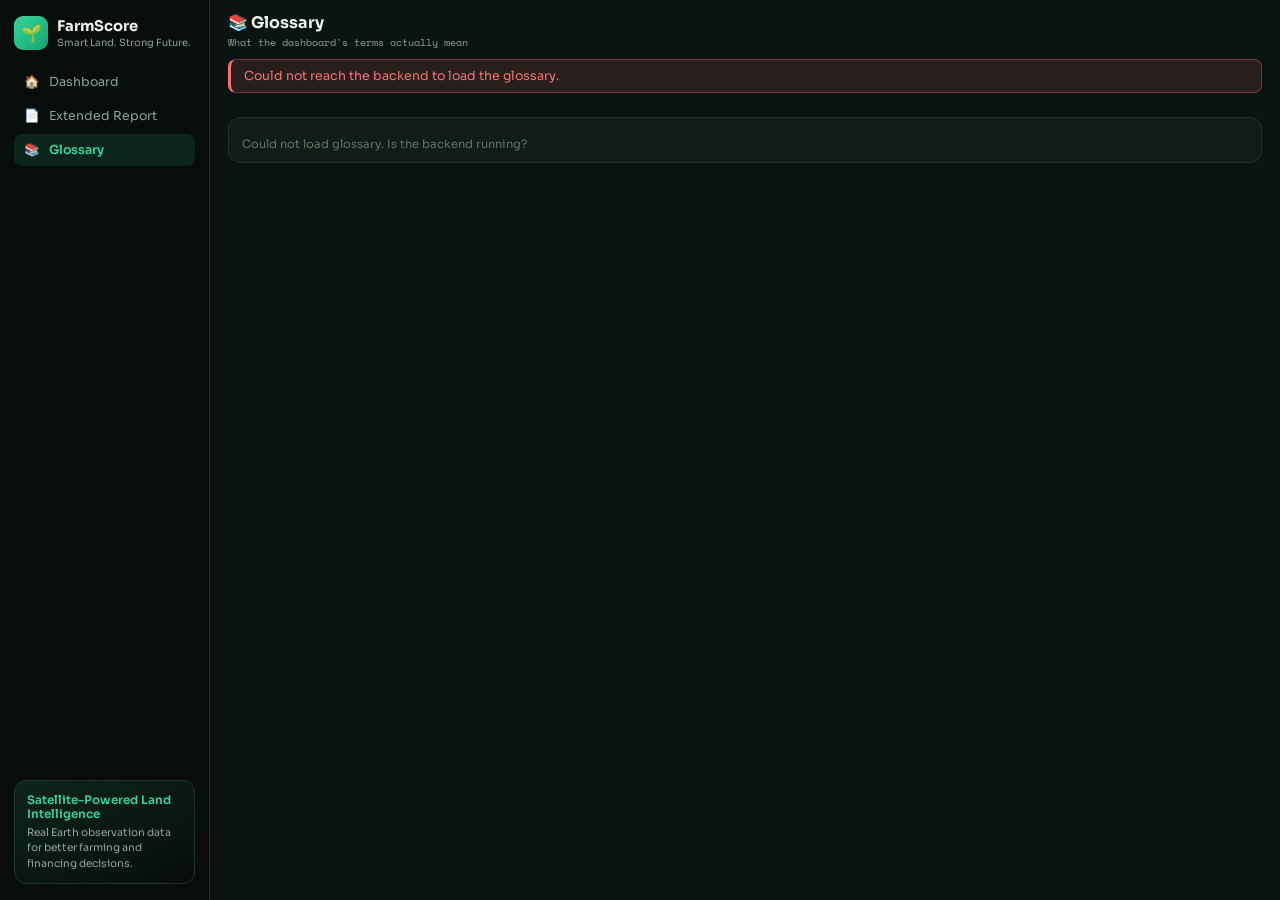
==== Frontend/glossary.html @ 47724d1e "Add files via upload" ====
<!DOCTYPE html>
<html lang="en">

<head>
    <meta charset="UTF-8">
    <meta name="viewport" content="width=device-width, initial-scale=1.0">
    <title>FarmScore — Glossary</title>

    <link rel="preconnect" href="https://fonts.googleapis.com">
    <link href="https://fonts.googleapis.com/css2?family=Space+Mono:wght@400;700&family=Sora:wght@300;400;500;600;700&display=swap" rel="stylesheet">
    <link rel="stylesheet" href="style.css" />
</head>

<body>

<div class="app-shell">

    <aside class="side-nav">
        <div class="nav-logo">
            <div class="logo-mark">🌱</div>
            <div>
                <h1>FarmScore</h1>
                <p>Smart Land. Strong Future.</p>
            </div>
        </div>

        <nav class="nav-links">
            <a class="nav-link" href="index.html"><span>🏠</span> Dashboard</a>
            <a class="nav-link" href="report.html"><span>📄</span> Extended Report</a>
            <a class="nav-link active" href="glossary.html"><span>📚</span> Glossary</a>
        </nav>

        <div class="nav-footer-card">
            <div class="nfc-title">Satellite-Powered Land Intelligence</div>
            <p>Real Earth observation data for better farming and financing decisions.</p>
        </div>
    </aside>

    <div class="main-col">

        <header class="top-bar">
            <div>
                <h2 style="margin:0;font-size:1rem;">📚 Glossary</h2>
                <p class="panel-subtitle" style="margin:2px 0 0;">What the dashboard's terms actually mean</p>
            </div>
        </header>

        <div class="error-box" id="error-box"></div>

        <div id="glossary-content" class="panel-card" style="margin:14px 0;">
            <p class="empty-hint">Loading…</p>
        </div>

    </div>
</div>

<script src="glossary.js"></script>
</body>
</html>
---- Frontend/style.css ----
/* ==========================================================================
   FarmScore — Dark satellite-intelligence dashboard (fixed, no page scroll)
   ========================================================================== */

:root {
    --bg: #0b1410;
    --bg-deep: #070d0a;
    --surface: #101d17;
    --surface-2: #16261e;
    --border: #22342a;
    --text: #eaf3ec;
    --text-muted: #8ba396;
    --text-dim: #5d7568;

    --primary: #34d399;
    --primary-dark: #16a570;
    --primary-tint: rgba(52, 211, 153, 0.12);

    --accent-blue: #38bdf8;
    --accent-amber: #f59e0b;
    --danger: #f87171;
    --danger-bg: rgba(248, 113, 113, 0.12);

    --radius: 12px;
    --radius-sm: 8px;
    --shadow: 0 16px 40px -18px rgba(0, 0, 0, 0.55);

    --font-display: "Space Mono", monospace;
    --font-body: "Sora", sans-serif;
}

* {
    box-sizing: border-box;
}

html, body {
    height: 100%;
    overflow: auto;
}

body {
    margin: 0;
    background: var(--bg);
    color: var(--text);
    font-family: var(--font-body);
    -webkit-font-smoothing: antialiased;
    font-size: 14px;
}

.visually-hidden {
    position: absolute;
    width: 0;
    height: 0;
    overflow: hidden;
    opacity: 0;
    pointer-events: none;
}

::selection {
    background: var(--primary-tint);
    color: var(--primary);
}

:focus-visible {
    outline: 2px solid var(--primary);
    outline-offset: 2px;
}

/* ---------------------------------------------------------------------- */
/* Shell layout — exactly 100vh, nothing scrolls at the page level        */
/* ---------------------------------------------------------------------- */

.app-shell {
    display: grid;
    grid-template-columns: 210px 1fr;
    min-height: 100vh;
}

/* ---------------------------------------------------------------------- */
/* Sidebar                                                                */
/* ---------------------------------------------------------------------- */

.side-nav {
    background: var(--bg-deep);
    border-right: 1px solid var(--border);
    padding: 16px 14px;
    display: flex;
    flex-direction: column;
    gap: 16px;
    min-height: 100vh;
    animation: fadeInLeft 0.4s ease both;
}

.nav-logo {
    display: flex;
    align-items: center;
    gap: 9px;
}

.logo-mark {
    width: 34px;
    height: 34px;
    display: flex;
    align-items: center;
    justify-content: center;
    font-size: 1.05rem;
    background: linear-gradient(135deg, var(--primary), var(--primary-dark));
    border-radius: 9px;
    box-shadow: var(--shadow);
    flex: 0 0 auto;
}

.nav-logo h1 {
    margin: 0;
    font-size: 0.92rem;
    font-weight: 700;
}

.nav-logo p {
    margin: 1px 0 0;
    font-size: 0.62rem;
    color: var(--text-muted);
}

.nav-links {
    display: flex;
    flex-direction: column;
    gap: 2px;
}

.nav-link {
    display: flex;
    align-items: center;
    gap: 9px;
    padding: 8px 10px;
    border-radius: var(--radius-sm);
    font-size: 0.78rem;
    color: var(--text-muted);
    text-decoration: none;
    cursor: default;
    transition: background 0.15s ease, color 0.15s ease;
}

.nav-link:hover {
    background: var(--surface);
    color: var(--text);
}

.nav-link.active {
    background: var(--primary-tint);
    color: var(--primary);
    font-weight: 600;
}

.nav-footer-card {
    margin-top: auto;
    padding: 12px;
    background: linear-gradient(155deg, var(--primary-tint), transparent);
    border: 1px solid var(--border);
    border-radius: var(--radius);
}

.nfc-title {
    font-size: 0.74rem;
    font-weight: 600;
    color: var(--primary);
    margin-bottom: 4px;
}

.nav-footer-card p {
    margin: 0;
    font-size: 0.66rem;
    color: var(--text-muted);
    line-height: 1.45;
}

/* ---------------------------------------------------------------------- */
/* Main column                                                            */
/* ---------------------------------------------------------------------- */

.main-col {
    min-width: 0;
    min-height: 100vh;
    display: flex;
    flex-direction: column;
    gap: 10px;
    padding: 12px 18px 90px;
}

.top-bar {
    display: flex;
    align-items: center;
    gap: 12px;
    flex: 0 0 auto;
    animation: fadeInDown 0.4s ease both;
}

.search-wrap {
    flex: 1;
    max-width: 440px;
    display: flex;
    align-items: center;
    gap: 8px;
    background: var(--surface);
    border: 1px solid var(--border);
    border-radius: 999px;
    padding: 7px 13px;
    transition: border-color 0.15s ease;
}

.search-wrap:focus-within {
    border-color: var(--primary);
}

.search-icon {
    font-size: 0.8rem;
    opacity: 0.7;
}

.search-wrap input {
    flex: 1;
    background: none;
    border: none;
    outline: none;
    color: var(--text);
    font-family: var(--font-body);
    font-size: 0.82rem;
}

.search-wrap input::placeholder {
    color: var(--text-dim);
}

.icon-btn {
    background: var(--primary);
    color: #04231a;
    border: none;
    border-radius: 999px;
    padding: 5px 11px;
    font-size: 0.72rem;
    font-weight: 700;
    cursor: pointer;
    transition: background 0.15s ease;
}

.icon-btn:hover {
    background: var(--primary-dark);
    color: #fff;
}

.btn-detect {
    display: flex;
    align-items: center;
    gap: 6px;
    padding: 8px 14px;
    background: var(--primary-tint);
    color: var(--primary);
    border: 1px solid var(--primary-dark);
    border-radius: 999px;
    font-family: var(--font-body);
    font-weight: 600;
    font-size: 0.78rem;
    cursor: pointer;
    white-space: nowrap;
    transition: background 0.15s ease, transform 0.12s ease;
}

.btn-detect:hover {
    background: var(--primary);
    color: #04231a;
}

.btn-detect:active {
    transform: scale(0.97);
}

.topbar-spacer {
    flex: 1;
}

.bell-icon {
    font-size: 1.05rem;
    opacity: 0.85;
    cursor: default;
}

/* ---------------------------------------------------------------------- */
/* Error box                                                              */
/* ---------------------------------------------------------------------- */

.error-box {
    display: none;
    flex: 0 0 auto;
    padding: 8px 13px;
    font-size: 0.78rem;
    color: var(--danger);
    background: var(--danger-bg);
    border: 1px solid rgba(248, 113, 113, 0.35);
    border-left: 3px solid var(--danger);
    border-radius: var(--radius-sm);
}

.error-box:not(:empty) {
    display: block;
    animation: fadeInDown 0.25s ease both;
}

/* ---------------------------------------------------------------------- */
/* Info strip                                                             */
/* ---------------------------------------------------------------------- */

.info-strip {
    display: grid;
    grid-template-columns: 1fr 1fr 1fr 1fr;
    gap: 10px;
    flex: 0 0 auto;
}

.info-card {
    background: var(--surface);
    border: 1px solid var(--border);
    border-radius: var(--radius);
    padding: 10px 13px;
    animation: fadeInUp 0.4s ease both;
    transition: border-color 0.15s ease, transform 0.15s ease;
    min-width: 0;
}

.info-strip .info-card:nth-child(1) { animation-delay: 0.02s; }
.info-strip .info-card:nth-child(2) { animation-delay: 0.05s; }
.info-strip .info-card:nth-child(3) { animation-delay: 0.08s; }
.info-strip .info-card:nth-child(4) { animation-delay: 0.11s; }

.info-card:hover {
    border-color: var(--primary-dark);
}

.info-card-title {
    font-size: 0.62rem;
    text-transform: uppercase;
    letter-spacing: 0.05em;
    color: var(--text-muted);
    margin-bottom: 6px;
    font-family: var(--font-display);
    white-space: nowrap;
    overflow: hidden;
    text-overflow: ellipsis;
}

.info-card-main {
    font-family: var(--font-display);
    font-size: 0.86rem;
    font-weight: 700;
    color: var(--text);
    margin-bottom: 2px;
    white-space: nowrap;
    overflow: hidden;
    text-overflow: ellipsis;
}

.info-card-line {
    font-size: 0.68rem;
    color: var(--text-muted);
    margin-top: 1px;
    white-space: nowrap;
    overflow: hidden;
    text-overflow: ellipsis;
}

.info-card-line.muted {
    color: var(--text-dim);
    font-size: 0.62rem;
}

/* Farm Score compact card */

.mini-score-row {
    display: flex;
    align-items: center;
    gap: 10px;
}

.mini-score-ring {
    position: relative;
    width: 46px;
    height: 46px;
    flex: 0 0 auto;
}

.mini-score-ring svg {
    width: 100%;
    height: 100%;
}

#ring-arc {
    transition: stroke-dashoffset 1.1s cubic-bezier(0.22, 1, 0.36, 1), stroke 1.1s ease;
}

.mini-score-center {
    position: absolute;
    inset: 0;
    display: flex;
    align-items: center;
    justify-content: center;
    font-family: var(--font-display);
    font-size: 0.72rem;
    font-weight: 700;
}

.score-info-card .score-grade {
    font-family: var(--font-display);
    font-size: 0.76rem;
    font-weight: 700;
    color: var(--primary);
}

.score-info-card .coord-display {
    font-size: 0.62rem;
    color: var(--text-muted);
    font-family: var(--font-display);
    margin-top: 1px;
}

/* Weather card */

.weather-current {
    display: flex;
    align-items: center;
    gap: 9px;
}

.weather-icon {
    font-size: 1.4rem;
    animation: driftIcon 3.6s ease-in-out infinite;
}

.weather-current-temp {
    font-family: var(--font-display);
    font-size: 0.92rem;
    font-weight: 700;
    color: var(--accent-blue);
}

.weather-current-desc {
    font-size: 0.66rem;
    color: var(--text-muted);
}

.weather-wind {
    font-size: 0.62rem;
    color: var(--text-muted);
    font-family: var(--font-display);
    white-space: nowrap;
    margin-left: auto;
}

/* ---------------------------------------------------------------------- */
/* Dashboard grid — fills remaining height, no page scroll                */
/* ---------------------------------------------------------------------- */

.dashboard-grid {
    flex: 1 1 auto;
    height: calc(100vh - 300px);
    min-height: 480px;
    display: grid;
    grid-template-columns: 1fr 300px;
    gap: 12px;
}

.map-column {
    display: flex;
    flex-direction: column;
    gap: 10px;
    min-height: 0;
}

.right-column {
    display: flex;
    flex-direction: column;
    gap: 10px;
    min-height: 0;
    animation: fadeInUp 0.4s ease 0.1s both;
}

/* ---------------------------------------------------------------------- */
/* Map toolbar tabs                                                       */
/* ---------------------------------------------------------------------- */

.map-tabs {
    display: flex;
    gap: 6px;
    flex: 0 0 auto;
}

.map-tab {
    background: var(--surface);
    border: 1px solid var(--border);
    color: var(--text-muted);
    font-family: var(--font-body);
    font-size: 0.72rem;
    font-weight: 600;
    padding: 6px 12px;
    border-radius: var(--radius-sm);
    cursor: pointer;
    transition: background 0.15s ease, color 0.15s ease, border-color 0.15s ease;
}

.map-tab:hover {
    border-color: var(--primary-dark);
    color: var(--text);
}

.map-tab.active {
    background: var(--primary);
    border-color: var(--primary);
    color: #04231a;
}

/* ---------------------------------------------------------------------- */
/* Map panel                                                              */
/* ---------------------------------------------------------------------- */

.map-panel {
    position: relative;
    flex: 1 1 auto;
    min-height: 0;
    border-radius: var(--radius);
    overflow: hidden;
    border: 1px solid var(--border);
    animation: fadeInUp 0.4s ease both;
}

#map {
    width: 100%;
    height: 100%;
    background: #0d1712;
}

.farm-pin {
    width: 18px;
    height: 18px;
    background: var(--primary);
    border: 3px solid #fff;
    border-radius: 50%;
    box-shadow: 0 2px 8px rgba(0, 0, 0, 0.4);
}

.ndvi-legend {
    position: absolute;
    left: 12px;
    bottom: 12px;
    z-index: 500;
    background: rgba(16, 29, 23, 0.92);
    border: 1px solid var(--border);
    border-radius: var(--radius-sm);
    padding: 7px 11px;
    display: flex;
    align-items: center;
    gap: 7px;
    font-size: 0.64rem;
    color: var(--text-muted);
    animation: fadeInUp 0.3s ease both;
}

.legend-gradient {
    width: 60px;
    height: 6px;
    border-radius: 999px;
    background: linear-gradient(90deg, hsl(0,65%,45%), hsl(60,65%,45%), hsl(120,65%,45%));
}

.legend-labels {
    display: flex;
    justify-content: space-between;
    width: 60px;
    font-size: 0.58rem;
}

/* leaflet control theming */

.leaflet-bar,
.leaflet-control-layers,
.leaflet-control-geocoder {
    border: 1px solid var(--border) !important;
    box-shadow: var(--shadow) !important;
    background: var(--surface) !important;
}

.leaflet-bar a {
    background: var(--surface) !important;
    color: var(--text) !important;
    border-bottom: 1px solid var(--border) !important;
}

.leaflet-bar a:hover {
    background: var(--surface-2) !important;
}

/* ---------------------------------------------------------------------- */
/* Bottom row: Score Breakdown | NDVI Trend | Land Summary                */
/* ---------------------------------------------------------------------- */

.bottom-row {
    flex: 0 0 auto;
    display: grid;
    grid-template-columns: 1fr 1fr 1fr;
    gap: 10px;
    height: 235px;
}

.panel-card {
    background: var(--surface);
    border: 1px solid var(--border);
    border-radius: var(--radius);
    padding: 11px 13px;
    animation: fadeInUp 0.4s ease both;
    min-height: 0;
    overflow-y: auto;
    scrollbar-width: thin;
}

.panel-title {
    font-size: 0.76rem;
    font-weight: 700;
    display: flex;
    align-items: center;
    gap: 6px;
    margin-bottom: 8px;
}

.panel-subtitle {
    font-size: 0.6rem;
    font-weight: 400;
    color: var(--text-muted);
    font-family: var(--font-display);
}

.empty-hint {
    font-size: 0.72rem;
    color: var(--text-dim);
    margin: 8px 0 0;
}

/* ---------------------------------------------------------------------- */
/* Score Breakdown rows                                                   */
/* ---------------------------------------------------------------------- */

.params-grid {
    display: flex;
    flex-direction: column;
    gap: 7px;
}

.score-row {
    display: grid;
    grid-template-columns: 26px 1fr;
    gap: 8px;
    align-items: flex-start;
    animation: fadeInUp 0.35s ease both;
    border-radius: 6px;
    transition: background 0.3s ease;
}

.score-row.flash {
    background: var(--primary-tint);
}

.params-grid > *:nth-child(1) { animation-delay: 0.02s; }
.params-grid > *:nth-child(2) { animation-delay: 0.05s; }
.params-grid > *:nth-child(3) { animation-delay: 0.08s; }
.params-grid > *:nth-child(4) { animation-delay: 0.11s; }
.params-grid > *:nth-child(5) { animation-delay: 0.14s; }

.sr-icon {
    width: 26px;
    height: 26px;
    border-radius: 7px;
    display: flex;
    align-items: center;
    justify-content: center;
    font-size: 0.78rem;
    flex: 0 0 auto;
}

.sr-top {
    display: flex;
    justify-content: space-between;
    align-items: baseline;
    font-size: 0.72rem;
    gap: 6px;
}

.sr-label {
    font-weight: 600;
    white-space: nowrap;
    overflow: hidden;
    text-overflow: ellipsis;
}

.sr-info {
    color: var(--text-dim);
    font-size: 0.62rem;
    cursor: help;
    margin-left: 2px;
}

.sr-info:hover {
    color: var(--primary);
}

.sr-status {
    font-family: var(--font-display);
    font-size: 0.64rem;
    flex: 0 0 auto;
}

.mini-bar {
    margin-top: 4px;
    height: 4px;
    border-radius: 999px;
    background: var(--surface-2);
    overflow: hidden;
}

.mini-bar-fill {
    height: 100%;
    border-radius: 999px;
    transform-origin: left;
    animation: growBar 0.9s cubic-bezier(0.22, 1, 0.36, 1) both;
}

.sr-meta {
    font-size: 0.6rem;
    color: var(--text-muted);
    margin-top: 3px;
    font-family: var(--font-display);
    white-space: nowrap;
    overflow: hidden;
    text-overflow: ellipsis;
}

.p-nodata {
    color: var(--danger);
    margin-left: 4px;
}

/* ---------------------------------------------------------------------- */
/* NDVI trend chart                                                       */
/* ---------------------------------------------------------------------- */

.trend-chart-wrap {
    height: 100%;
    display: flex;
    flex-direction: column;
}

.trend-svg {
    width: 100%;
    flex: 1 1 auto;
    min-height: 0;
    display: block;
}

.trend-labels {
    display: flex;
    justify-content: space-between;
    font-size: 0.58rem;
    color: var(--text-muted);
    font-family: var(--font-display);
    margin-top: 4px;
}

.trend-empty {
    font-size: 0.72rem;
    color: var(--text-dim);
    margin: 20px 0 0;
    text-align: center;
}

/* ---------------------------------------------------------------------- */
/* Land summary                                                          */
/* ---------------------------------------------------------------------- */

.summary-row {
    display: flex;
    justify-content: space-between;
    align-items: center;
    padding: 5px 0;
    border-bottom: 1px dashed var(--border);
    font-size: 0.72rem;
    gap: 8px;
}

.summary-row:last-child {
    border-bottom: none;
}

.summary-row span:first-child {
    color: var(--text-muted);
    white-space: nowrap;
}

.summary-row span:last-child {
    font-family: var(--font-display);
    font-weight: 600;
    text-align: right;
    overflow: hidden;
    text-overflow: ellipsis;
    white-space: nowrap;
}

/* ---------------------------------------------------------------------- */
/* Nearby resources                                                       */
/* ---------------------------------------------------------------------- */

.nearby-card {
    flex: 1 1 auto;
}

.accessibility-pill {
    margin-left: auto;
    font-size: 0.6rem;
    font-weight: 400;
    color: var(--text-muted);
    font-family: var(--font-display);
}

.accessibility-pill b {
    color: var(--primary);
}

.nearby-list {
    display: flex;
    flex-direction: column;
    gap: 1px;
}

.nr-row {
    display: grid;
    grid-template-columns: 20px 1fr auto;
    align-items: center;
    gap: 7px;
    padding: 5px 0;
    font-size: 0.72rem;
    border-bottom: 1px dashed var(--border);
    animation: fadeInUp 0.3s ease both;
}

.nr-row:last-child {
    border-bottom: none;
}

.nr-label {
    color: var(--text-muted);
    white-space: nowrap;
    overflow: hidden;
    text-overflow: ellipsis;
}

.nr-dist {
    font-family: var(--font-display);
    color: var(--primary);
    font-size: 0.68rem;
    white-space: nowrap;
}

.nr-notfound {
    color: var(--text-dim);
    font-size: 0.6rem;
}

/* ---------------------------------------------------------------------- */
/* Loan eligibility                                                       */
/* ---------------------------------------------------------------------- */

.loan-card {
    flex: 0 0 auto;
    background: linear-gradient(155deg, var(--primary-tint), var(--surface));
}

.loan-status {
    font-family: var(--font-display);
    font-size: 0.92rem;
    font-weight: 700;
    color: var(--primary);
    margin-bottom: 5px;
}

.loan-desc {
    margin: 0;
    font-size: 0.7rem;
    color: var(--text-muted);
    line-height: 1.45;
}

/* ---------------------------------------------------------------------- */
/* AI insight — visually distinct from computed data, clearly generated   */
/* ---------------------------------------------------------------------- */

.ai-card {
    flex: 0 0 auto;
    background: linear-gradient(155deg, rgba(56, 189, 248, 0.1), var(--surface));
    border-color: rgba(56, 189, 248, 0.3);
}

.ai-insight-text {
    margin: 0;
    font-size: 0.74rem;
    color: var(--text-muted);
    line-height: 1.55;
}

/* ---------------------------------------------------------------------- */
/* Footer                                                                 */
/* ---------------------------------------------------------------------- */

.app-footer {
    flex: 0 0 auto;
    display: flex;
    justify-content: space-between;
    gap: 12px;
    padding-top: 6px;
    border-top: 1px solid var(--border);
    font-size: 0.62rem;
    color: var(--text-dim);
}

/* ---------------------------------------------------------------------- */
/* Floating Calculate button                                              */
/* ---------------------------------------------------------------------- */

.fab-calculate {
    position: fixed;
    right: 24px;
    bottom: 20px;
    z-index: 900;
    display: flex;
    align-items: center;
    gap: 8px;
    padding: 12px 20px;
    background: var(--primary);
    color: #04231a;
    border: none;
    border-radius: 999px;
    font-family: var(--font-body);
    font-weight: 700;
    font-size: 0.82rem;
    cursor: pointer;
    box-shadow: 0 10px 30px -8px rgba(52, 211, 153, 0.55);
    transition: transform 0.15s ease, background 0.15s ease;
    animation: fadeInUp 0.4s ease 0.2s both, pulseGlow 2.6s ease-in-out infinite;
}

.fab-calculate:hover {
    transform: translateY(-2px);
    background: var(--primary-dark);
    color: #fff;
}

.fab-calculate:active {
    transform: scale(0.97);
}

.fab-calculate.loading {
    pointer-events: none;
    opacity: 0.85;
}

.fab-calculate.loading .fab-icon {
    animation: spin 0.8s linear infinite;
}

/* ---------------------------------------------------------------------- */
/* Floating chatbot                                                       */
/* ---------------------------------------------------------------------- */

.fab-chat {
    position: fixed;
    left: 24px;
    bottom: 20px;
    z-index: 900;
    width: 52px;
    height: 52px;
    border-radius: 50%;
    border: none;
    background: var(--accent-blue);
    color: #04231a;
    font-size: 1.3rem;
    cursor: pointer;
    box-shadow: 0 10px 30px -8px rgba(56, 189, 248, 0.55);
    transition: transform 0.15s ease;
    animation: fadeInUp 0.4s ease 0.25s both;
}

.fab-chat:hover {
    transform: translateY(-2px) scale(1.05);
}

.chat-panel {
    position: fixed;
    left: 24px;
    bottom: 84px;
    z-index: 950;
    width: 340px;
    height: 440px;
    max-height: 60vh;
    background: var(--surface);
    border: 1px solid var(--border);
    border-radius: var(--radius);
    box-shadow: var(--shadow);
    display: flex;
    flex-direction: column;
    overflow: hidden;
    opacity: 0;
    transform: translateY(12px) scale(0.97);
    pointer-events: none;
    transition: opacity 0.18s ease, transform 0.18s ease;
}

.chat-panel.open {
    opacity: 1;
    transform: translateY(0) scale(1);
    pointer-events: auto;
}

.chat-header {
    display: flex;
    align-items: center;
    justify-content: space-between;
    padding: 12px 14px;
    background: var(--surface-2);
    border-bottom: 1px solid var(--border);
    font-size: 0.8rem;
    font-weight: 700;
}

.chat-close {
    background: none;
    border: none;
    color: var(--text-muted);
    cursor: pointer;
    font-size: 0.9rem;
}

.chat-close:hover {
    color: var(--text);
}

.chat-messages {
    flex: 1 1 auto;
    min-height: 0;
    overflow-y: auto;
    padding: 12px;
    display: flex;
    flex-direction: column;
    gap: 8px;
}

.chat-msg {
    max-width: 85%;
    padding: 8px 11px;
    border-radius: 12px;
    font-size: 0.76rem;
    line-height: 1.45;
    white-space: pre-wrap;
}

.chat-msg-user {
    align-self: flex-end;
    background: var(--primary);
    color: #04231a;
    border-bottom-right-radius: 3px;
}

.chat-msg-bot {
    align-self: flex-start;
    background: var(--surface-2);
    color: var(--text);
    border: 1px solid var(--border);
    border-bottom-left-radius: 3px;
}

.chat-msg-error {
    color: var(--danger);
}

.chat-input-row {
    display: flex;
    gap: 8px;
    padding: 10px;
    border-top: 1px solid var(--border);
}

.chat-input-row input {
    flex: 1;
    background: var(--surface-2);
    border: 1px solid var(--border);
    border-radius: 999px;
    padding: 8px 13px;
    color: var(--text);
    font-family: var(--font-body);
    font-size: 0.78rem;
    outline: none;
}

.chat-input-row input:focus {
    border-color: var(--accent-blue);
}

.chat-input-row button {
    width: 36px;
    height: 36px;
    border-radius: 50%;
    border: none;
    background: var(--accent-blue);
    color: #04231a;
    cursor: pointer;
    font-size: 0.9rem;
}

.chat-input-row button:hover {
    filter: brightness(1.1);
}

/* ---------------------------------------------------------------------- */
/* Crop disease diagnosis modal                                           */
/* ---------------------------------------------------------------------- */

.modal-overlay {
    position: fixed;
    inset: 0;
    z-index: 1000;
    background: rgba(4, 10, 7, 0.7);
    display: flex;
    align-items: center;
    justify-content: center;
    opacity: 0;
    pointer-events: none;
    transition: opacity 0.18s ease;
}

.modal-overlay.open {
    opacity: 1;
    pointer-events: auto;
}

.modal-box {
    width: 420px;
    max-width: 92vw;
    max-height: 85vh;
    overflow-y: auto;
    background: var(--surface);
    border: 1px solid var(--border);
    border-radius: var(--radius);
    box-shadow: var(--shadow);
    transform: scale(0.97);
    transition: transform 0.18s ease;
}

.modal-overlay.open .modal-box {
    transform: scale(1);
}

.modal-header {
    display: flex;
    align-items: center;
    justify-content: space-between;
    padding: 14px 16px;
    background: var(--surface-2);
    border-bottom: 1px solid var(--border);
    font-size: 0.85rem;
    font-weight: 700;
    position: sticky;
    top: 0;
}

.modal-body {
    padding: 16px;
}

.diagnose-hint {
    font-size: 0.72rem;
    color: var(--text-muted);
    line-height: 1.5;
    margin: 0 0 14px;
}

.upload-drop {
    display: flex;
    align-items: center;
    justify-content: center;
    min-height: 140px;
    border: 1.5px dashed var(--border);
    border-radius: var(--radius-sm);
    cursor: pointer;
    padding: 10px;
    margin-bottom: 12px;
    transition: border-color 0.15s ease;
    overflow: hidden;
}

.upload-drop:hover {
    border-color: var(--primary);
}

.upload-drop input {
    display: none;
}

#upload-drop-text {
    font-size: 0.76rem;
    color: var(--text-muted);
    text-align: center;
}

#diagnose-preview {
    max-width: 100%;
    max-height: 220px;
    border-radius: var(--radius-sm);
    object-fit: contain;
}

.diagnose-result {
    margin-top: 14px;
    padding: 12px;
    background: var(--surface-2);
    border: 1px solid var(--border);
    border-radius: var(--radius-sm);
    font-size: 0.76rem;
    animation: fadeInUp 0.3s ease both;
}

.diag-row {
    display: flex;
    justify-content: space-between;
    padding: 5px 0;
    border-bottom: 1px dashed var(--border);
    gap: 10px;
}

.diag-row:last-of-type {
    border-bottom: none;
}

.diag-label {
    color: var(--text-muted);
    flex: 0 0 auto;
}

.diag-diagnosis {
    font-weight: 700;
    text-align: right;
}

.diag-section {
    margin-top: 10px;
}

.diag-section ul {
    margin: 6px 0 0;
    padding-left: 18px;
}

.diag-section li {
    margin-bottom: 3px;
}

.diag-caveat {
    margin: 12px 0 0;
    padding-top: 10px;
    border-top: 1px dashed var(--border);
    font-size: 0.68rem;
    color: var(--text-dim);
    line-height: 1.5;
}

.diag-not-plant {
    margin: 0;
    color: var(--text-muted);
}

/* ---------------------------------------------------------------------- */
/* Spectral Intelligence modal                                            */
/* ---------------------------------------------------------------------- */

.map-tab-spectral {
    background: linear-gradient(135deg, rgba(56,189,248,0.16), rgba(52,211,153,0.10));
    border-color: rgba(56,189,248,0.35);
    color: #7dd3fc;
}

.map-tab-spectral:hover {
    border-color: #38bdf8;
    color: #fff;
}

.spectral-modal-box {
    width: 480px;
}

.spectral-loading {
    display: flex;
    align-items: center;
    gap: 10px;
    padding: 30px 0;
    color: var(--text-muted);
    font-size: 0.78rem;
    justify-content: center;
}

.spinner {
    width: 18px;
    height: 18px;
    border: 2.5px solid var(--border);
    border-top-color: var(--accent-blue);
    border-radius: 50%;
    animation: spin 0.8s linear infinite;
    flex: 0 0 auto;
}

.spectral-score-row {
    display: flex;
    align-items: center;
    gap: 14px;
    margin-bottom: 12px;
}

.spectral-ring {
    flex: 0 0 auto;
}

.spectral-subtitle {
    margin: 16px 0 8px;
    padding: 0;
    background: none;
    font-size: 0.78rem;
}

.spectral-flags {
    display: flex;
    flex-direction: column;
    gap: 6px;
    margin-bottom: 4px;
}

.spectral-flag {
    background: rgba(245, 158, 11, 0.1);
    border: 1px solid rgba(245, 158, 11, 0.3);
    color: #fbbf24;
    font-size: 0.7rem;
    padding: 7px 10px;
    border-radius: var(--radius-sm);
    line-height: 1.4;
}

.spectral-recs {
    display: flex;
    flex-direction: column;
    gap: 8px;
}

.spectral-rec-row {
    background: var(--surface-2);
    border: 1px solid var(--border);
    border-radius: var(--radius-sm);
    padding: 9px 11px;
}

.spectral-rec-label {
    display: block;
    font-size: 0.68rem;
    font-weight: 700;
    color: var(--text);
    margin-bottom: 4px;
}

.spectral-rec-row p {
    margin: 0;
    font-size: 0.74rem;
    color: var(--text-muted);
    line-height: 1.5;
}

/* ---------------------------------------------------------------------- */
/* Keyframes                                                              */
/* ---------------------------------------------------------------------- */

@keyframes fadeInUp {
    from { opacity: 0; transform: translateY(8px); }
    to   { opacity: 1; transform: translateY(0); }
}

@keyframes fadeInDown {
    from { opacity: 0; transform: translateY(-6px); }
    to   { opacity: 1; transform: translateY(0); }
}

@keyframes fadeInLeft {
    from { opacity: 0; transform: translateX(-10px); }
    to   { opacity: 1; transform: translateX(0); }
}

@keyframes spin {
    to { transform: rotate(360deg); }
}

@keyframes growBar {
    from { transform: scaleX(0); }
    to   { transform: scaleX(1); }
}

@keyframes driftIcon {
    0%, 100% { transform: translateY(0) rotate(0deg); }
    50%      { transform: translateY(-2px) rotate(-4deg); }
}

@keyframes pulseGlow {
    0%, 100% { box-shadow: 0 10px 30px -8px rgba(52, 211, 153, 0.55); }
    50%      { box-shadow: 0 10px 40px -4px rgba(52, 211, 153, 0.8); }
}

@media (prefers-reduced-motion: reduce) {
    * {
        animation-duration: 0.001ms !important;
        animation-iteration-count: 1 !important;
        transition-duration: 0.001ms !important;
    }
}

/* ---------------------------------------------------------------------- */
/* Narrow-screen fallback — real mobile widths only, never triggered by     */
/* ordinary desktop/laptop browser-chrome height variance                   */
/* ---------------------------------------------------------------------- */

@media (max-width: 760px) {
    .app-shell {
        display: block;
    }

    .side-nav {
        display: none;
    }

    .main-col {
        min-height: auto;
    }

    .info-strip {
        grid-template-columns: 1fr 1fr;
    }

    .dashboard-grid {
        display: block;
        height: auto;
    }

    .map-panel {
        height: 320px;
    }

    .bottom-row {
        grid-template-columns: 1fr;
        height: auto;
    }

    .panel-card {
        overflow: visible;
        height: auto !important;
    }

    .trend-chart-wrap {
        height: 160px;
    }

    .right-column {
        margin-top: 10px;
    }

    .chat-panel {
        width: calc(100vw - 48px);
    }
}

/* ===================================================================
   Extended Farm Intelligence (enrichment) card
   =================================================================== */
.enrichment-list {
    display: flex;
    flex-direction: column;
    gap: 6px;
}

.enrichment-row {
    display: grid;
    grid-template-columns: 22px 1fr auto;
    align-items: center;
    gap: 8px;
    padding: 6px 4px;
    border-bottom: 1px dashed var(--border);
    font-size: 0.72rem;
}

.enrichment-row:last-child {
    border-bottom: none;
}

.er-icon {
    font-size: 0.9rem;
    text-align: center;
}

.er-label {
    color: var(--text-muted);
    font-weight: 600;
}

.er-value {
    color: var(--text);
    text-align: right;
    font-weight: 500;
}

/* ===================================================================
   Glossary FAB + modal
   =================================================================== */
.glossary-fab {
    position: fixed;
    right: 22px;
    bottom: 22px;
    width: 46px;
    height: 46px;
    border-radius: 50%;
    border: none;
    background: var(--accent, #2f9e63);
    color: #fff;
    font-size: 1.15rem;
    cursor: pointer;
    box-shadow: 0 4px 14px rgba(0,0,0,0.25);
    z-index: 500;
}

.glossary-modal {
    position: fixed;
    inset: 0;
    background: rgba(0,0,0,0.45);
    z-index: 600;
    align-items: center;
    justify-content: center;
}

.glossary-modal-inner {
    background: var(--surface);
    border: 1px solid var(--border);
    border-radius: var(--radius);
    width: min(520px, 92vw);
    max-height: 78vh;
    display: flex;
    flex-direction: column;
    overflow: hidden;
}

.glossary-modal-header {
    display: flex;
    justify-content: space-between;
    align-items: center;
    padding: 12px 16px;
    font-weight: 700;
    border-bottom: 1px solid var(--border);
}

.glossary-modal-header button {
    background: none;
    border: none;
    font-size: 1rem;
    cursor: pointer;
    color: var(--text-muted);
}

.glossary-content {
    padding: 10px 16px;
    overflow-y: auto;
}

.glossary-term {
    padding: 8px 0;
    border-bottom: 1px dashed var(--border);
}

.glossary-term:last-child {
    border-bottom: none;
}

.glossary-term-name {
    font-weight: 700;
    font-size: 0.82rem;
}

.glossary-full-form {
    font-weight: 400;
    color: var(--text-muted);
    font-size: 0.72rem;
}

.glossary-term-desc {
    font-size: 0.74rem;
    color: var(--text-muted);
    margin-top: 2px;
}
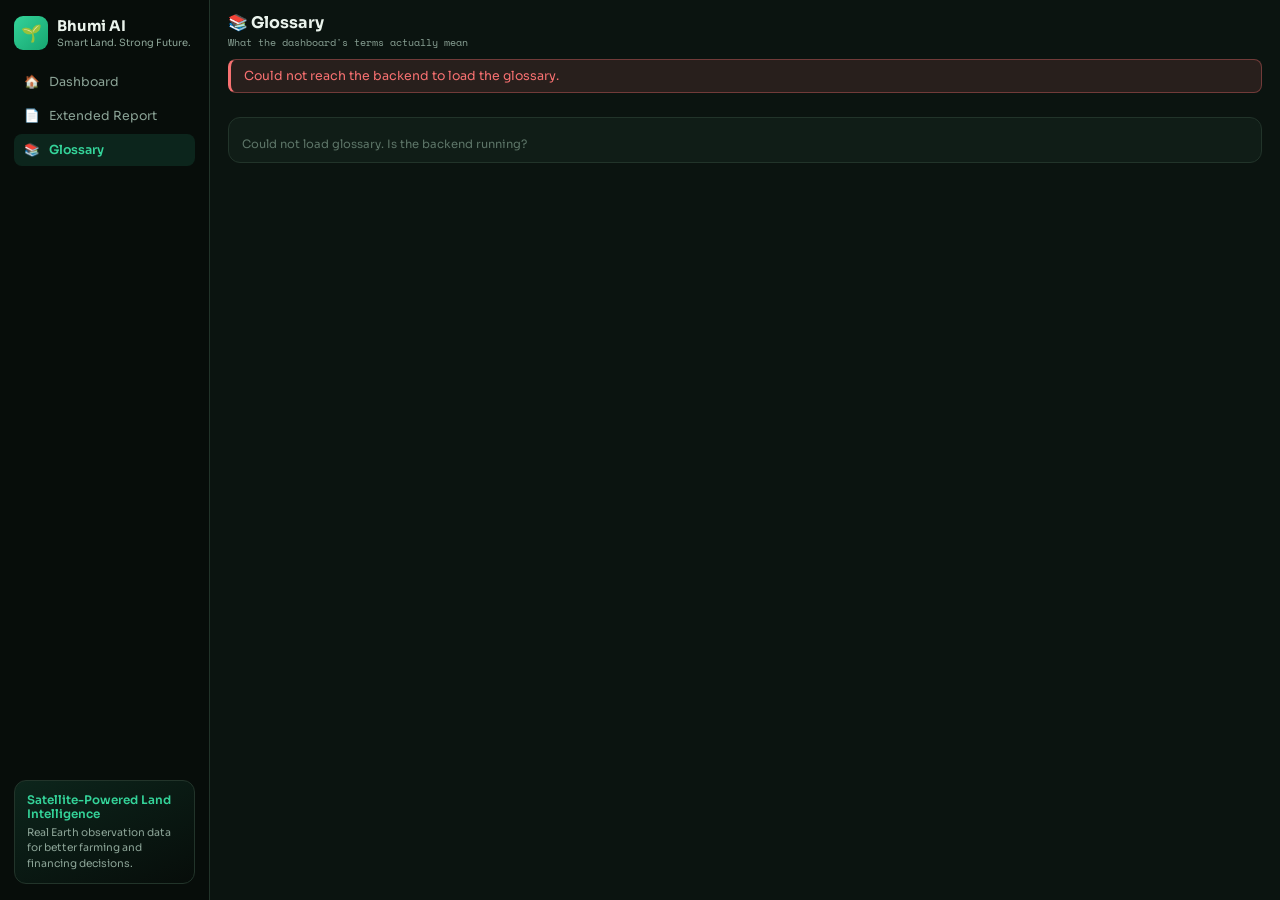
==== commit 4e92cff6: "Update glossary.html" ====
--- a/Frontend/glossary.html
+++ b/Frontend/glossary.html
@@ -4,7 +4,7 @@
 <head>
     <meta charset="UTF-8">
     <meta name="viewport" content="width=device-width, initial-scale=1.0">
-    <title>FarmScore — Glossary</title>
+    <title>Bhumi AI — Glossary</title>
 
     <link rel="preconnect" href="https://fonts.googleapis.com">
     <link href="https://fonts.googleapis.com/css2?family=Space+Mono:wght@400;700&family=Sora:wght@300;400;500;600;700&display=swap" rel="stylesheet">
@@ -19,7 +19,7 @@
         <div class="nav-logo">
             <div class="logo-mark">🌱</div>
             <div>
-                <h1>FarmScore</h1>
+                <h1>Bhumi AI</h1>
                 <p>Smart Land. Strong Future.</p>
             </div>
         </div>
--- a/Frontend/style.css
+++ b/Frontend/style.css
@@ -1606,3 +1606,88 @@
     color: var(--text-muted);
     margin-top: 2px;
 }
+
+/* ===================================================================
+   Extended Report page — simple bar charts + tables
+   =================================================================== */
+.simple-bar-chart {
+    width: 100%;
+}
+
+.sbc-title {
+    font-size: 0.78rem;
+    font-weight: 700;
+    margin-bottom: 8px;
+    display: flex;
+    justify-content: space-between;
+}
+
+.sbc-avg {
+    font-weight: 400;
+    color: var(--text-muted);
+    font-size: 0.7rem;
+}
+
+.sbc-bars {
+    display: flex;
+    align-items: flex-end;
+    gap: 10px;
+    height: 130px;
+}
+
+.sbc-bar-col {
+    flex: 1;
+    display: flex;
+    flex-direction: column;
+    align-items: center;
+    height: 100%;
+}
+
+.sbc-bar-track {
+    flex: 1;
+    width: 100%;
+    display: flex;
+    align-items: flex-end;
+    max-width: 34px;
+    margin: 0 auto;
+}
+
+.sbc-bar-fill {
+    width: 100%;
+    border-radius: 3px 3px 0 0;
+    min-height: 3px;
+    transition: height 0.3s ease;
+}
+
+.sbc-bar-label {
+    font-size: 0.65rem;
+    color: var(--text-muted);
+    margin-top: 4px;
+}
+
+.sbc-bar-value {
+    font-size: 0.62rem;
+    color: var(--text-dim, var(--text-muted));
+}
+
+.report-table {
+    width: 100%;
+    border-collapse: collapse;
+    font-size: 0.74rem;
+}
+
+.report-table th {
+    text-align: left;
+    padding: 6px 8px;
+    background: var(--border);
+    font-weight: 700;
+}
+
+.report-table td {
+    padding: 6px 8px;
+    border-bottom: 1px dashed var(--border);
+}
+
+.report-table tr:last-child td {
+    border-bottom: none;
+}
